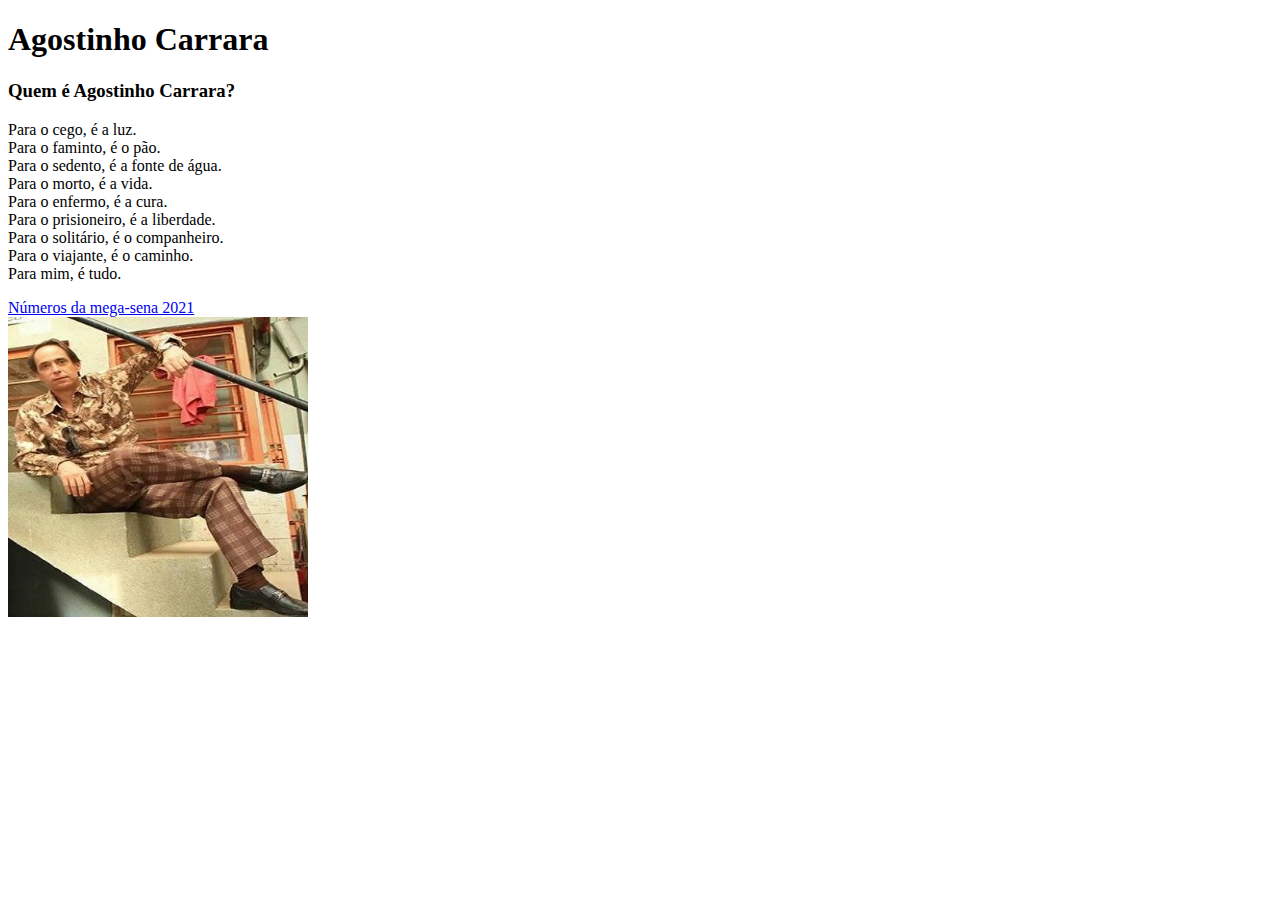
==== Aula_06_08/index.html @ 1ee59194 "Adicionando conteúdo da aula 06 de Agosto" ====
<!DOCTYPE html>
<html lang="en">
<head>
    <meta charset="UTF-8">
    <meta http-equiv="X-UA-Compatible" content="IE=edge">
    <meta name="viewport" content="width=device-width, initial-scale=1.0">
    <title>Aula 06/08</title>
</head>
<body>
    
<h1>Agostinho Carrara</h1>

<h3>Quem é Agostinho Carrara?</h3>

<p>Para o cego, é a luz.<br>
Para o faminto, é o pão.<br>
Para o sedento, é a fonte de água.<br> 
Para o morto, é a vida.<br>
Para o enfermo, é a cura.<br>
Para o prisioneiro, é a liberdade.<br>
Para o solitário, é o companheiro.<br>
Para o viajante, é o caminho.<br>
Para mim, é tudo.</p>

<a href="https://www.youtube.com/watch?v=dQw4w9WgXcQ"
target="_blank">Números da mega-sena 2021</a>

<br>

<img src="carrara.jpg" alt="Agostinho Carrara" width="300" height="300" title="Agostinho Carrara em seu habitat natural">

</body>
</html>
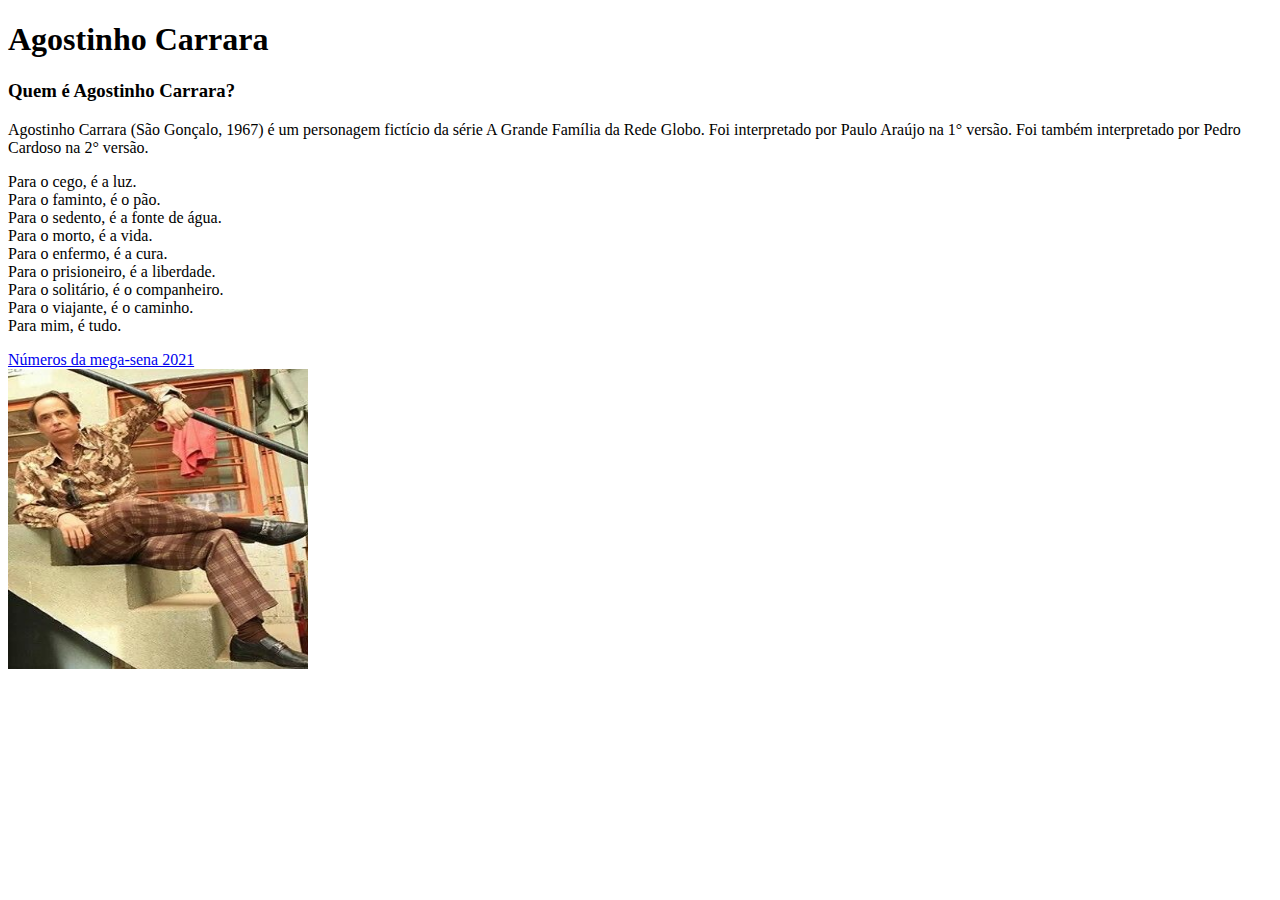
==== commit e901feaa: "Changed agostinho bio" ====
--- a/Aula_06_08/index.html
+++ b/Aula_06_08/index.html
@@ -11,6 +11,8 @@
 <h1>Agostinho Carrara</h1>
 
 <h3>Quem é Agostinho Carrara?</h3>
+
+<p>Agostinho Carrara (São Gonçalo, 1967) é um personagem fictício da série A Grande Família da Rede Globo. Foi interpretado por Paulo Araújo na 1° versão. Foi também interpretado por Pedro Cardoso na 2° versão.</p>
 
 <p>Para o cego, é a luz.<br>
 Para o faminto, é o pão.<br>
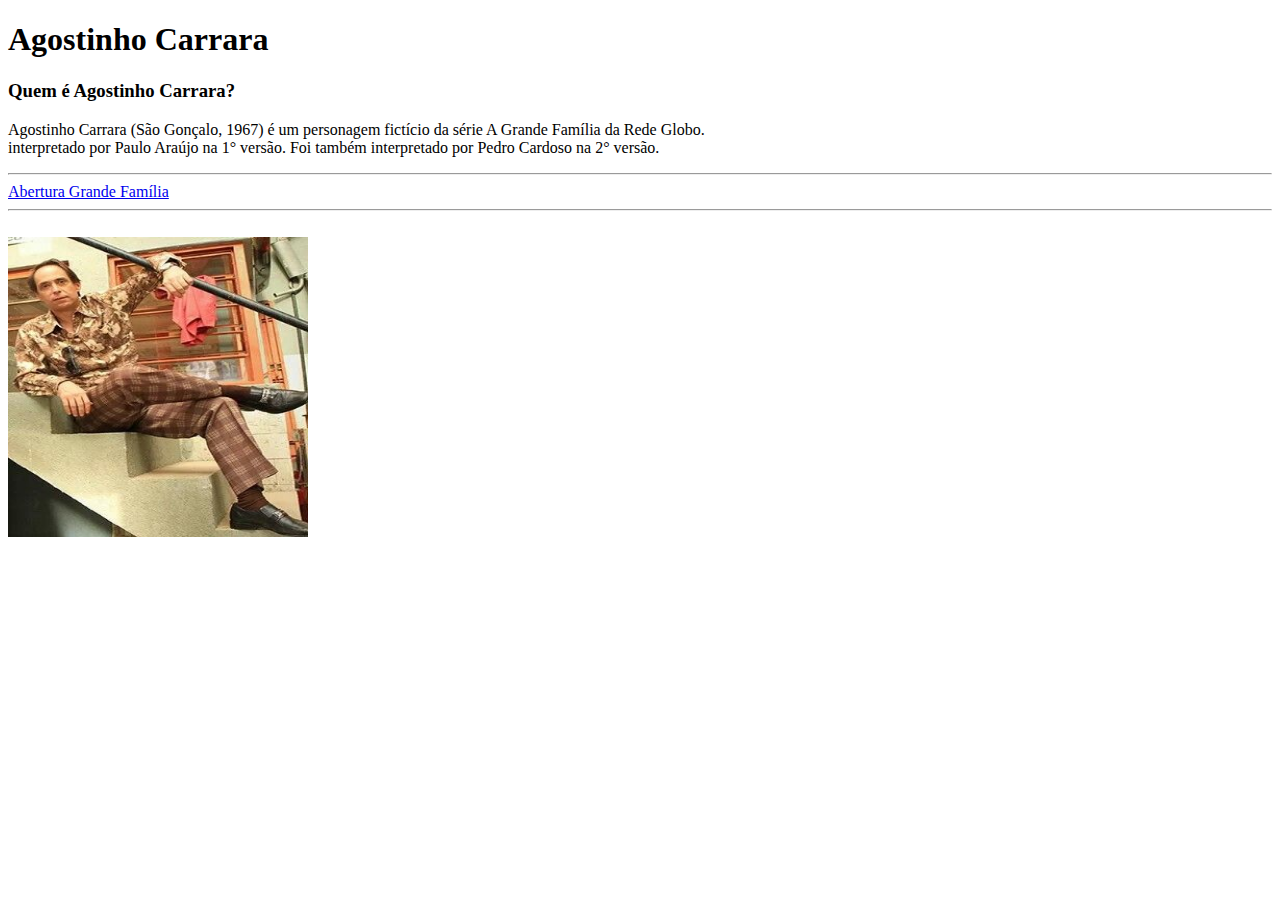
==== commit 37f908de: "Changed link reference and name" ====
--- a/Aula_06_08/index.html
+++ b/Aula_06_08/index.html
@@ -12,20 +12,17 @@
 
 <h3>Quem é Agostinho Carrara?</h3>
 
-<p>Agostinho Carrara (São Gonçalo, 1967) é um personagem fictício da série A Grande Família da Rede Globo. Foi interpretado por Paulo Araújo na 1° versão. Foi também interpretado por Pedro Cardoso na 2° versão.</p>
+<p>Agostinho Carrara (São Gonçalo, 1967) é um personagem fictício da série A Grande Família da Rede Globo. <br>
+    interpretado por Paulo Araújo na 1° versão. Foi também interpretado por Pedro Cardoso na 2° versão.</p>
 
-<p>Para o cego, é a luz.<br>
-Para o faminto, é o pão.<br>
-Para o sedento, é a fonte de água.<br> 
-Para o morto, é a vida.<br>
-Para o enfermo, é a cura.<br>
-Para o prisioneiro, é a liberdade.<br>
-Para o solitário, é o companheiro.<br>
-Para o viajante, é o caminho.<br>
-Para mim, é tudo.</p>
+<hr>
 
-<a href="https://www.youtube.com/watch?v=dQw4w9WgXcQ"
-target="_blank">Números da mega-sena 2021</a>
+<a href="https://www.youtube.com/watch?v=xs0XzbC4zUI"
+target="_blank">Abertura Grande Família</a>
+
+<br>
+
+<hr>
 
 <br>
 
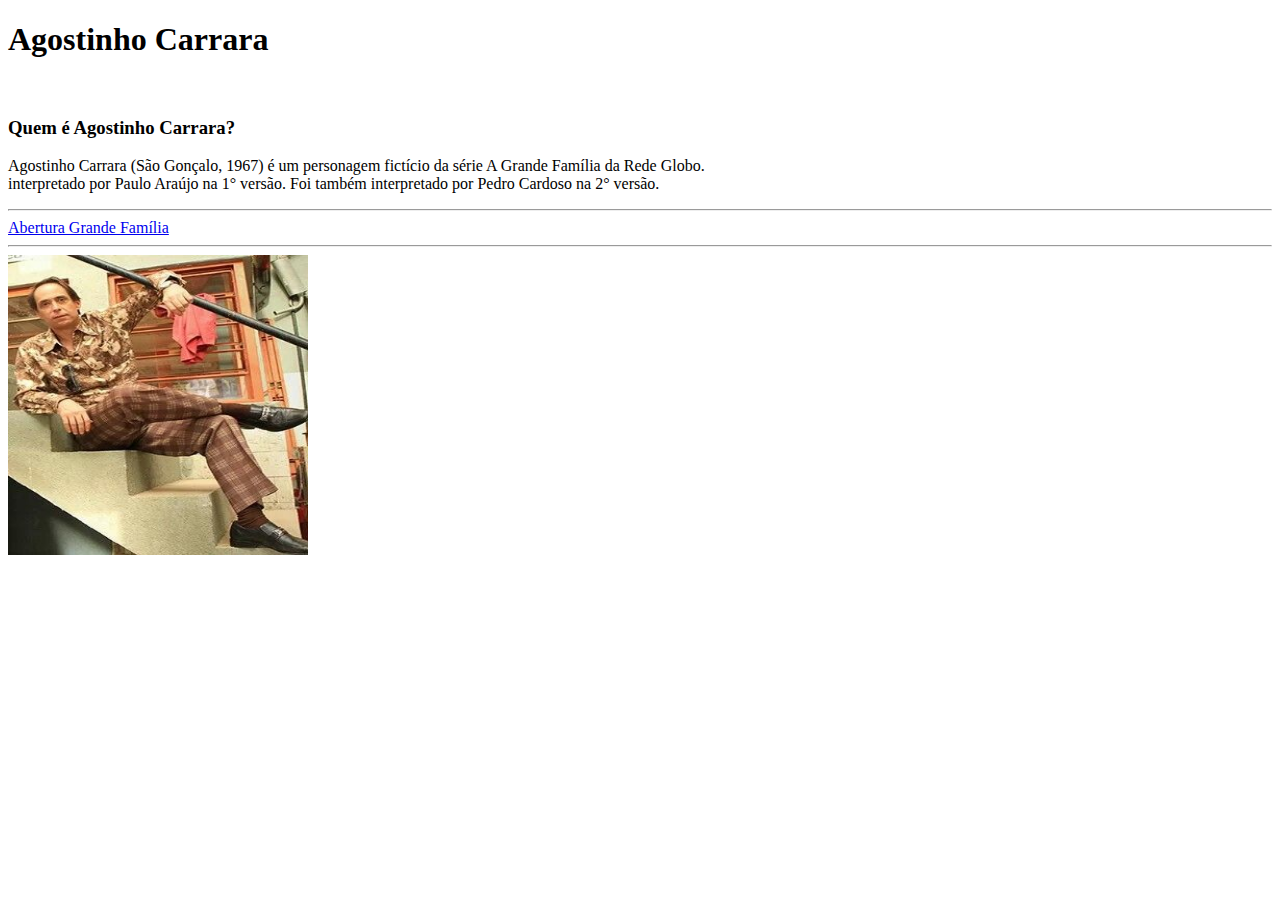
==== commit 49410332: "Small changes to page layout" ====
--- a/Aula_06_08/index.html
+++ b/Aula_06_08/index.html
@@ -10,6 +10,8 @@
     
 <h1>Agostinho Carrara</h1>
 
+<br>
+
 <h3>Quem é Agostinho Carrara?</h3>
 
 <p>Agostinho Carrara (São Gonçalo, 1967) é um personagem fictício da série A Grande Família da Rede Globo. <br>
@@ -20,11 +22,8 @@
 <a href="https://www.youtube.com/watch?v=xs0XzbC4zUI"
 target="_blank">Abertura Grande Família</a>
 
-<br>
-
 <hr>
 
-<br>
 
 <img src="carrara.jpg" alt="Agostinho Carrara" width="300" height="300" title="Agostinho Carrara em seu habitat natural">
 
